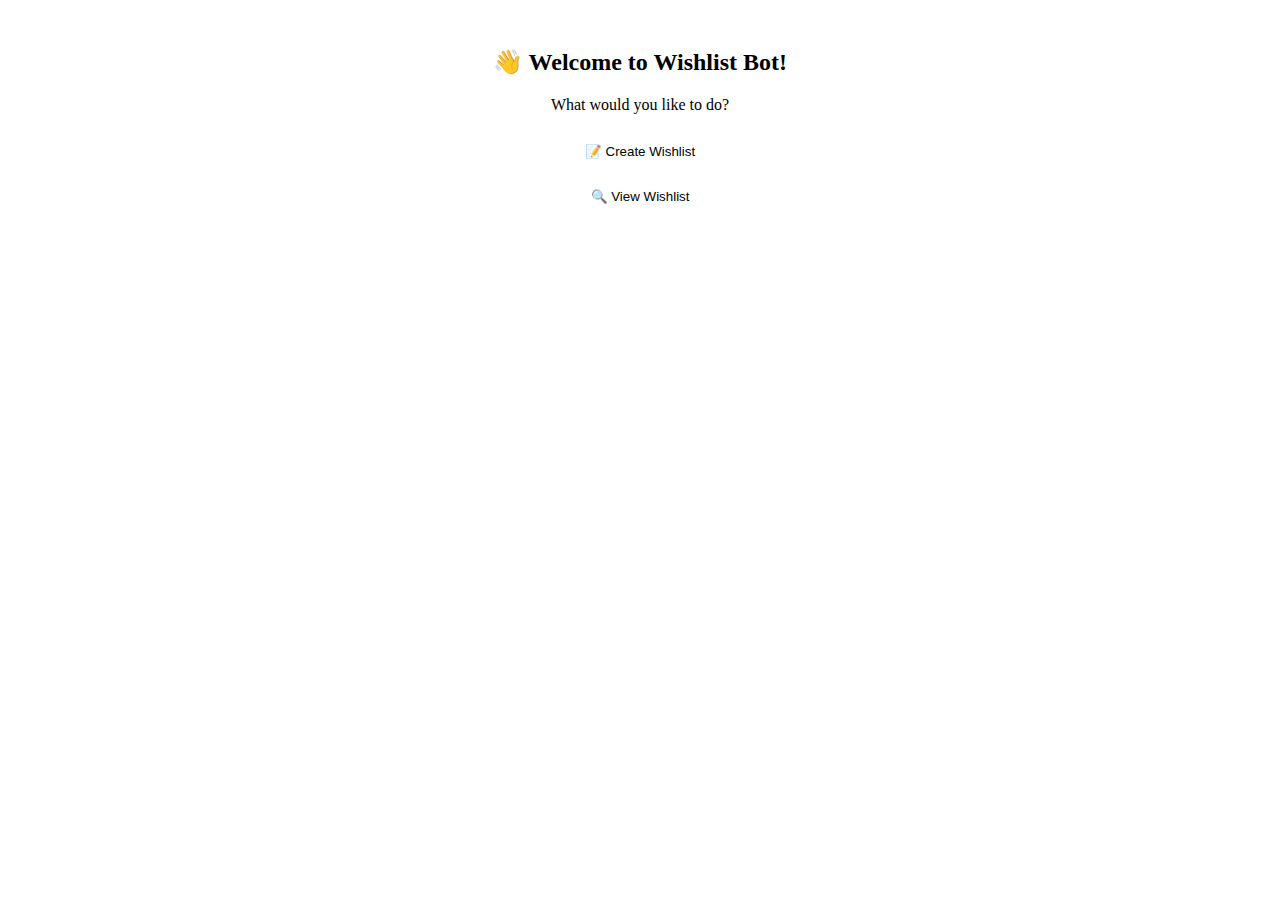
==== index.html @ c917a2fc "Update index.html" ====
<!DOCTYPE html>
<html>
<head>
    <title>Wishlist Mini App</title>
    <script src="https://telegram.org/js/telegram-web-app.js"></script>
    <style>
        body {
            font-family: -apple-system, BlinkMacSystemFont, 'Segoe UI', Roboto;
            color: var(--tg-theme-text-color);
            background: var(--tg-theme-bg-color);
            padding: 20px;
        }
        .container {
            max-width: 600px;
            margin: 0 auto;
        }
        .form-group {
            margin-bottom: 15px;
        }
        .input-field {
            width: 100%;
            padding: 8px;
            border: 1px solid var(--tg-theme-hint-color);
            border-radius: 8px;
            background: var(--tg-theme-secondary-bg-color);
            color: var(--tg-theme-text-color);
        }
        .button {
            background: var(--tg-theme-button-color);
            color: var(--tg-theme-button-text-color);
            border: none;
            padding: 10px 20px;
            border-radius: 8px;
            cursor: pointer;
            width: 100%;
            margin-bottom: 10px;
        }
        .section {
            display: none;
        }
        .section.active {
            display: block;
        }
        .welcome-text {
            text-align: center;
            margin-bottom: 20px;
        }
        #viewWishlistResult {
            white-space: pre-line;
            padding: 15px;
            border-radius: 8px;
            background: var(--tg-theme-secondary-bg-color);
            margin-top: 15px;
        }
    </style>
</head>
<body>
    <div class="container">
        <!-- Welcome Section -->
        <section id="welcomeSection" class="section active">
            <h2 class="welcome-text">👋 Welcome to Wishlist Bot!</h2>
            <p class="welcome-text">What would you like to do?</p>
            <button class="button" onclick="showSection('createWishlist')">📝 Create Wishlist</button>
            <button class="button" onclick="showSection('viewWishlist')">🔍 View Wishlist</button>
        </section>

        <!-- Create Wishlist Section -->
        <section id="createWishlist" class="section">
            <h2>📝 Create Wishlist</h2>
            <div class="form-group">
                <input type="date" class="input-field" id="birthday" required>
            </div>
            <div class="form-group">
                <input type="text" class="input-field" id="interests" 
                       placeholder="Enter 5 interests (comma separated)" required>
            </div>
            <div class="form-group">
                <input type="text" class="input-field" id="likes" 
                       placeholder="Enter 5 things you LIKE (comma separated)" required>
            </div>
            <div class="form-group">
                <input type="text" class="input-field" id="dislikes" 
                       placeholder="Enter 5 things you DISLIKE (comma separated)" required>
            </div>
            <button class="button" onclick="submitWishlist()">Save Wishlist</button>
            <button class="button" onclick="showSection('welcomeSection')">Back to Menu</button>
        </section>

        <!-- View Wishlist Section -->
        <section id="viewWishlist" class="section">
            <h2>🔍 View Wishlist</h2>
            <div class="form-group">
                <input type="text" class="input-field" id="usernameToView" 
                       placeholder="Enter username to view their wishlist">
            </div>
            <button class="button" onclick="viewWishlist()">View Wishlist</button>
            <button class="button" onclick="showSection('welcomeSection')">Back to Menu</button>
            <div id="viewWishlistResult"></div>
        </section>
    </div>

    <script>
        let tg = window.Telegram.WebApp;
        tg.expand();

        function showSection(sectionId) {
            document.querySelectorAll('.section').forEach(section => {
                section.classList.remove('active');
            });
            document.getElementById(sectionId).classList.add('active');
        }

        function submitWishlist() {
            const wishlistData = {
                action: 'create',
                data: {
                    birthday: document.getElementById('birthday').value,
                    interests: document.getElementById('interests').value.split(',').map(i => i.trim()),
                    likes: document.getElementById('likes').value.split(',').map(i => i.trim()),
                    dislikes: document.getElementById('dislikes').value.split(',').map(i => i.trim())
                }
            };

            // Clear the form
            document.getElementById('birthday').value = '';
            document.getElementById('interests').value = '';
            document.getElementById('likes').value = '';
            document.getElementById('dislikes').value = '';

            // Show success message
            alert('✅ Wishlist created successfully!');
            
            // Return to welcome section
            showSection('welcomeSection');
            
            // Send data to bot
            tg.sendData(JSON.stringify(wishlistData));
        }

        function viewWishlist() {
            const username = document.getElementById('usernameToView').value;
            if (!username) {
                alert('Please enter a username');
                return;
            }

            const viewData = {
                action: 'view',
                username: username
            };

            // Send data to bot
            tg.sendData(JSON.stringify(viewData));
            
            // Clear the input
            document.getElementById('usernameToView').value = '';
        }
    </script>
</body>
</html>
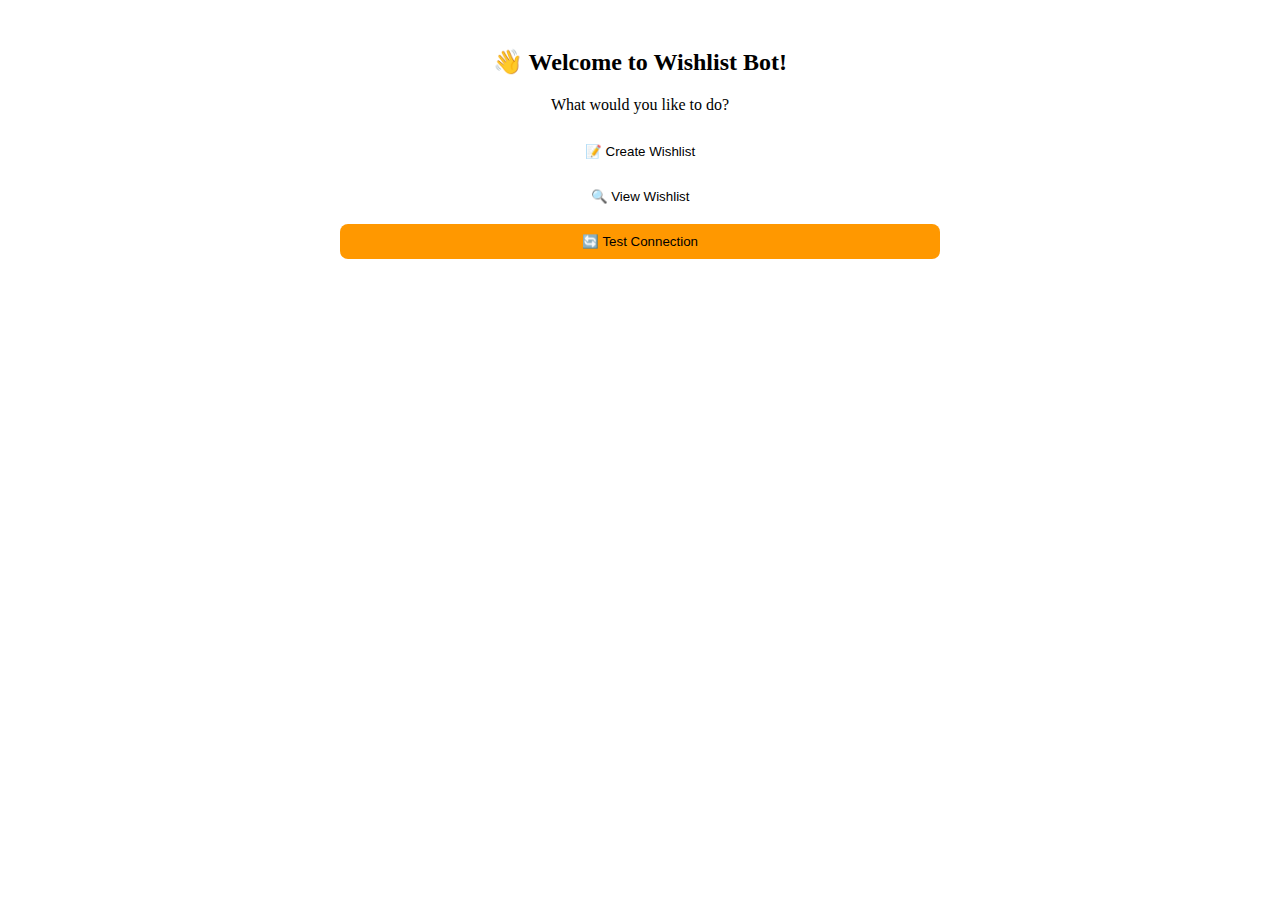
==== commit ca676f79: "Update index.html" ====
--- a/index.html
+++ b/index.html
@@ -62,6 +62,7 @@
             <p class="welcome-text">What would you like to do?</p>
             <button class="button" onclick="showSection('createWishlist')">📝 Create Wishlist</button>
             <button class="button" onclick="showSection('viewWishlist')">🔍 View Wishlist</button>
+            <button class="button" onclick="testConnection()" style="background-color: #ff9800;">🔄 Test Connection</button>
         </section>
 
         <!-- Create Wishlist Section -->
@@ -89,6 +90,9 @@
         <!-- View Wishlist Section -->
         <section id="viewWishlist" class="section">
             <h2>🔍 View Wishlist</h2>
+            <p style="margin-bottom: 15px; color: var(--tg-theme-hint-color);">
+                Enter a username to view their wishlist. The result will appear in the Telegram chat after you submit.
+            </p>
             <div class="form-group">
                 <input type="text" class="input-field" id="usernameToView" 
                        placeholder="Enter username to view their wishlist">
@@ -100,8 +104,24 @@
     </div>
 
     <script>
+        // Initialize Telegram Web App
         let tg = window.Telegram.WebApp;
+        
+        // Log initialization status
+        console.log('Telegram WebApp initialization status:', {
+            initDataUnsafe: tg.initDataUnsafe,
+            version: tg.version,
+            platform: tg.platform,
+            colorScheme: tg.colorScheme,
+            themeParams: tg.themeParams,
+            isExpanded: tg.isExpanded
+        });
+        
+        // Expand the Web App to full height
         tg.expand();
+        
+        // Notify Telegram that the Web App is ready
+        tg.ready();
 
         function showSection(sectionId) {
             document.querySelectorAll('.section').forEach(section => {
@@ -111,30 +131,51 @@
         }
 
         function submitWishlist() {
-            const wishlistData = {
-                action: 'create',
-                data: {
-                    birthday: document.getElementById('birthday').value,
-                    interests: document.getElementById('interests').value.split(',').map(i => i.trim()),
-                    likes: document.getElementById('likes').value.split(',').map(i => i.trim()),
-                    dislikes: document.getElementById('dislikes').value.split(',').map(i => i.trim())
-                }
-            };
-
-            // Clear the form
-            document.getElementById('birthday').value = '';
-            document.getElementById('interests').value = '';
-            document.getElementById('likes').value = '';
-            document.getElementById('dislikes').value = '';
-
-            // Show success message
-            alert('✅ Wishlist created successfully!');
+            const birthday = document.getElementById('birthday').value;
+            const interests = document.getElementById('interests').value;
+            const likes = document.getElementById('likes').value;
+            const dislikes = document.getElementById('dislikes').value;
             
-            // Return to welcome section
-            showSection('welcomeSection');
+            if (!birthday || !interests || !likes || !dislikes) {
+                alert('Please fill in all fields');
+                return;
+            }
             
-            // Send data to bot
-            tg.sendData(JSON.stringify(wishlistData));
+            try {
+                const wishlistData = {
+                    action: 'create',
+                    data: {
+                        birthday: birthday,
+                        interests: interests.split(',').map(i => i.trim()),
+                        likes: likes.split(',').map(i => i.trim()),
+                        dislikes: dislikes.split(',').map(i => i.trim())
+                    }
+                };
+                
+                console.log('Sending data to bot:', JSON.stringify(wishlistData));
+
+                // Clear the form
+                document.getElementById('birthday').value = '';
+                document.getElementById('interests').value = '';
+                document.getElementById('likes').value = '';
+                document.getElementById('dislikes').value = '';
+
+                // Show success message
+                alert('✅ Wishlist created successfully! The web app will now close.');
+                
+                // Send data to bot and close
+                tg.sendData(JSON.stringify(wishlistData));
+                console.log('Data sent successfully');
+                
+                // Close the web app after sending data
+                setTimeout(() => {
+                    tg.close();
+                }, 1000);
+                
+            } catch (error) {
+                console.error('Error sending data:', error);
+                alert(`Error: ${error.message}`);
+            }
         }
 
         function viewWishlist() {
@@ -143,17 +184,79 @@
                 alert('Please enter a username');
                 return;
             }
-
-            const viewData = {
-                action: 'view',
-                username: username
-            };
-
-            // Send data to bot
-            tg.sendData(JSON.stringify(viewData));
-            
-            // Clear the input
-            document.getElementById('usernameToView').value = '';
+        
+            // Show loading message
+            document.getElementById('viewWishlistResult').innerHTML = 
+                `🔍 Fetching wishlist for @${username}...`;
+
+            try {
+                const viewData = {
+                    action: 'view',
+                    username: username.trim() // Ensure no whitespace
+                };
+
+                console.log('Sending data to bot:', JSON.stringify(viewData));
+                
+                // Make sure Telegram WebApp is initialized
+                if (!tg) {
+                    throw new Error('Telegram WebApp not initialized');
+                }
+
+                // Show a message to the user before sending data
+                alert('The wishlist will appear in the chat. The web app will now close.');
+
+                // Send data to bot and close the web app
+                tg.sendData(JSON.stringify(viewData));
+                console.log('Data sent successfully');
+                
+                // Close the web app after sending data
+                setTimeout(() => {
+                    tg.close();
+                }, 1000);
+
+            } catch (error) {
+                console.error('Error sending data:', error);
+                document.getElementById('viewWishlistResult').innerHTML = 
+                    `❌ Error: ${error.message}`;
+            }
+        }
+
+        // Add initialization check
+        window.onload = function() {
+            if (window.Telegram.WebApp) {
+                window.Telegram.WebApp.ready();
+                console.log('Telegram WebApp initialized');
+            } else {
+                console.error('Telegram WebApp not available');
+            }
+        }
+        
+        // Test connection function
+        function testConnection() {
+            try {
+                const testData = {
+                    action: 'test',
+                    timestamp: new Date().toISOString(),
+                    message: 'This is a test message from the web app'
+                };
+                
+                console.log('Sending test data to bot:', JSON.stringify(testData));
+                
+                // Show alert
+                alert('Sending test data to the bot. The web app will close after sending.');
+                
+                // Send test data
+                tg.sendData(JSON.stringify(testData));
+                
+                // Close the web app after sending data
+                setTimeout(() => {
+                    tg.close();
+                }, 1000);
+                
+            } catch (error) {
+                console.error('Test connection error:', error);
+                alert(`Test connection error: ${error.message}`);
+            }
         }
     </script>
 </body>
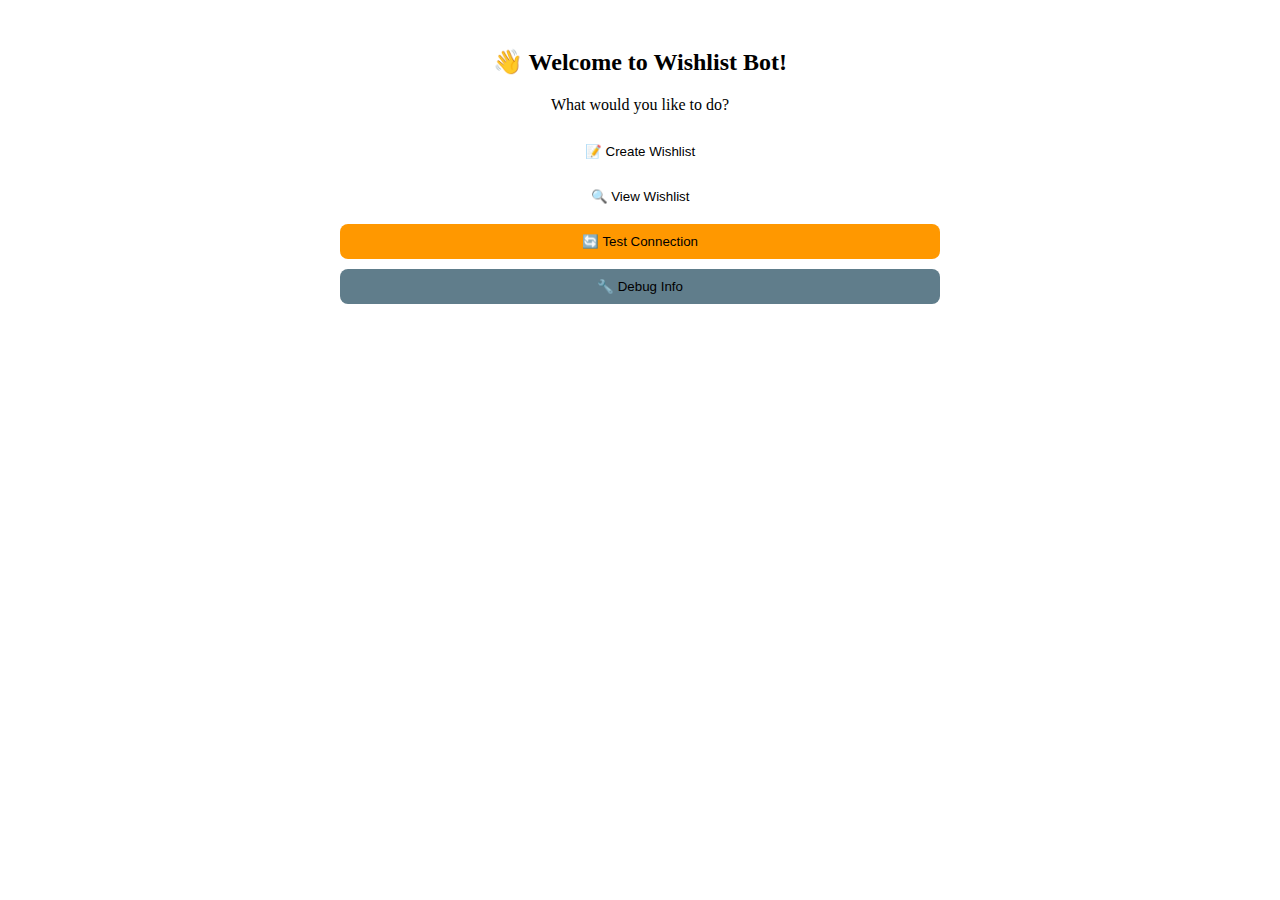
==== commit 65b12196: "Update index.html" ====
--- a/index.html
+++ b/index.html
@@ -63,6 +63,7 @@
             <button class="button" onclick="showSection('createWishlist')">📝 Create Wishlist</button>
             <button class="button" onclick="showSection('viewWishlist')">🔍 View Wishlist</button>
             <button class="button" onclick="testConnection()" style="background-color: #ff9800;">🔄 Test Connection</button>
+            <button class="button" onclick="showSection('debugSection')" style="background-color: #607d8b;">🔧 Debug Info</button>
         </section>
 
         <!-- Create Wishlist Section -->
@@ -100,6 +101,14 @@
             <button class="button" onclick="viewWishlist()">View Wishlist</button>
             <button class="button" onclick="showSection('welcomeSection')">Back to Menu</button>
             <div id="viewWishlistResult"></div>
+        </section>
+
+        <!-- Debug Section -->
+        <section id="debugSection" class="section">
+            <h2>🔧 Debug Information</h2>
+            <div id="debugInfo" style="white-space: pre-line; font-family: monospace; font-size: 12px; background: var(--tg-theme-secondary-bg-color); padding: 10px; border-radius: 8px; margin-bottom: 15px;"></div>
+            <button class="button" onclick="refreshDebugInfo()">Refresh Debug Info</button>
+            <button class="button" onclick="showSection('welcomeSection')">Back to Menu</button>
         </section>
     </div>
 
@@ -117,11 +126,24 @@
             isExpanded: tg.isExpanded
         });
         
-        // Expand the Web App to full height
-        tg.expand();
-        
-        // Notify Telegram that the Web App is ready
-        tg.ready();
+        // Configure the Web App
+        document.addEventListener('DOMContentLoaded', function() {
+            // Expand the Web App to full height
+            tg.expand();
+            
+            // Set up the main button (hidden by default)
+            tg.MainButton.setParams({
+                text: 'SEND DATA',
+                color: '#2cab37',
+                text_color: '#ffffff',
+                is_visible: false
+            });
+            
+            // Notify Telegram that the Web App is ready
+            tg.ready();
+            
+            console.log('Telegram WebApp fully initialized');
+        });
 
         function showSection(sectionId) {
             document.querySelectorAll('.section').forEach(section => {
@@ -163,14 +185,21 @@
                 // Show success message
                 alert('✅ Wishlist created successfully! The web app will now close.');
                 
-                // Send data to bot and close
-                tg.sendData(JSON.stringify(wishlistData));
-                console.log('Data sent successfully');
-                
-                // Close the web app after sending data
+                // Use MainButton to trigger data sending
+                tg.MainButton.setText('Saving wishlist...');
+                tg.MainButton.show();
+                
+                // Set a small delay to ensure UI updates before sending data
                 setTimeout(() => {
-                    tg.close();
-                }, 1000);
+                    // Send data to bot
+                    tg.sendData(JSON.stringify(wishlistData));
+                    console.log('Data sent successfully');
+                    
+                    // Close the web app after sending data
+                    setTimeout(() => {
+                        tg.close();
+                    }, 500);
+                }, 300);
                 
             } catch (error) {
                 console.error('Error sending data:', error);
@@ -205,14 +234,21 @@
                 // Show a message to the user before sending data
                 alert('The wishlist will appear in the chat. The web app will now close.');
 
-                // Send data to bot and close the web app
-                tg.sendData(JSON.stringify(viewData));
-                console.log('Data sent successfully');
-                
-                // Close the web app after sending data
+                // Use MainButton to trigger data sending
+                tg.MainButton.setText('Sending data...');
+                tg.MainButton.show();
+                
+                // Set a small delay to ensure UI updates before sending data
                 setTimeout(() => {
-                    tg.close();
-                }, 1000);
+                    // Send data to bot
+                    tg.sendData(JSON.stringify(viewData));
+                    console.log('Data sent successfully');
+                    
+                    // Close the web app after sending data
+                    setTimeout(() => {
+                        tg.close();
+                    }, 500);
+                }, 300);
 
             } catch (error) {
                 console.error('Error sending data:', error);
@@ -221,16 +257,6 @@
             }
         }
 
-        // Add initialization check
-        window.onload = function() {
-            if (window.Telegram.WebApp) {
-                window.Telegram.WebApp.ready();
-                console.log('Telegram WebApp initialized');
-            } else {
-                console.error('Telegram WebApp not available');
-            }
-        }
-        
         // Test connection function
         function testConnection() {
             try {
@@ -245,19 +271,85 @@
                 // Show alert
                 alert('Sending test data to the bot. The web app will close after sending.');
                 
-                // Send test data
-                tg.sendData(JSON.stringify(testData));
-                
-                // Close the web app after sending data
+                // Use MainButton to trigger data sending
+                tg.MainButton.setText('Testing connection...');
+                tg.MainButton.show();
+                
+                // Set a small delay to ensure UI updates before sending data
                 setTimeout(() => {
-                    tg.close();
-                }, 1000);
+                    // Send test data
+                    tg.sendData(JSON.stringify(testData));
+                    console.log('Test data sent successfully');
+                    
+                    // Close the web app after sending data
+                    setTimeout(() => {
+                        tg.close();
+                    }, 500);
+                }, 300);
                 
             } catch (error) {
                 console.error('Test connection error:', error);
                 alert(`Test connection error: ${error.message}`);
             }
         }
+        
+        // Debug info function
+        function refreshDebugInfo() {
+            try {
+                const debugElement = document.getElementById('debugInfo');
+                
+                // Get Telegram Web App information
+                const info = {
+                    version: tg.version || 'Not available',
+                    platform: tg.platform || 'Not available',
+                    colorScheme: tg.colorScheme || 'Not available',
+                    viewportHeight: tg.viewportHeight || 'Not available',
+                    viewportStableHeight: tg.viewportStableHeight || 'Not available',
+                    isExpanded: tg.isExpanded || false,
+                    initDataUnsafe: tg.initDataUnsafe || 'Not available'
+                };
+                
+                // Format the debug information
+                let debugText = '📱 Telegram Web App Debug Info:\n\n';
+                
+                for (const [key, value] of Object.entries(info)) {
+                    if (key === 'initDataUnsafe' && typeof value === 'object') {
+                        debugText += `${key}:\n`;
+                        for (const [subKey, subValue] of Object.entries(value)) {
+                            if (subKey === 'user' && subValue) {
+                                debugText += `  user:\n`;
+                                for (const [userKey, userValue] of Object.entries(subValue)) {
+                                    debugText += `    ${userKey}: ${userValue}\n`;
+                                }
+                            } else {
+                                debugText += `  ${subKey}: ${JSON.stringify(subValue)}\n`;
+                            }
+                        }
+                    } else {
+                        debugText += `${key}: ${JSON.stringify(value)}\n`;
+                    }
+                }
+                
+                // Add connection test instructions
+                debugText += '\n🔄 Connection Test Instructions:\n';
+                debugText += '1. Go back to the main menu\n';
+                debugText += '2. Click "Test Connection"\n';
+                debugText += '3. Check if you receive a response in the chat\n';
+                
+                // Display the debug information
+                debugElement.textContent = debugText;
+                
+            } catch (error) {
+                console.error('Debug info error:', error);
+                document.getElementById('debugInfo').textContent = `Error getting debug info: ${error.message}`;
+            }
+        }
+        
+        // Initialize debug info when the section is shown
+        document.addEventListener('DOMContentLoaded', function() {
+            // Add event listener to refresh debug info when the section is shown
+            document.querySelector('button[onclick="showSection(\'debugSection\')"]').addEventListener('click', refreshDebugInfo);
+        });
     </script>
 </body>
 </html>